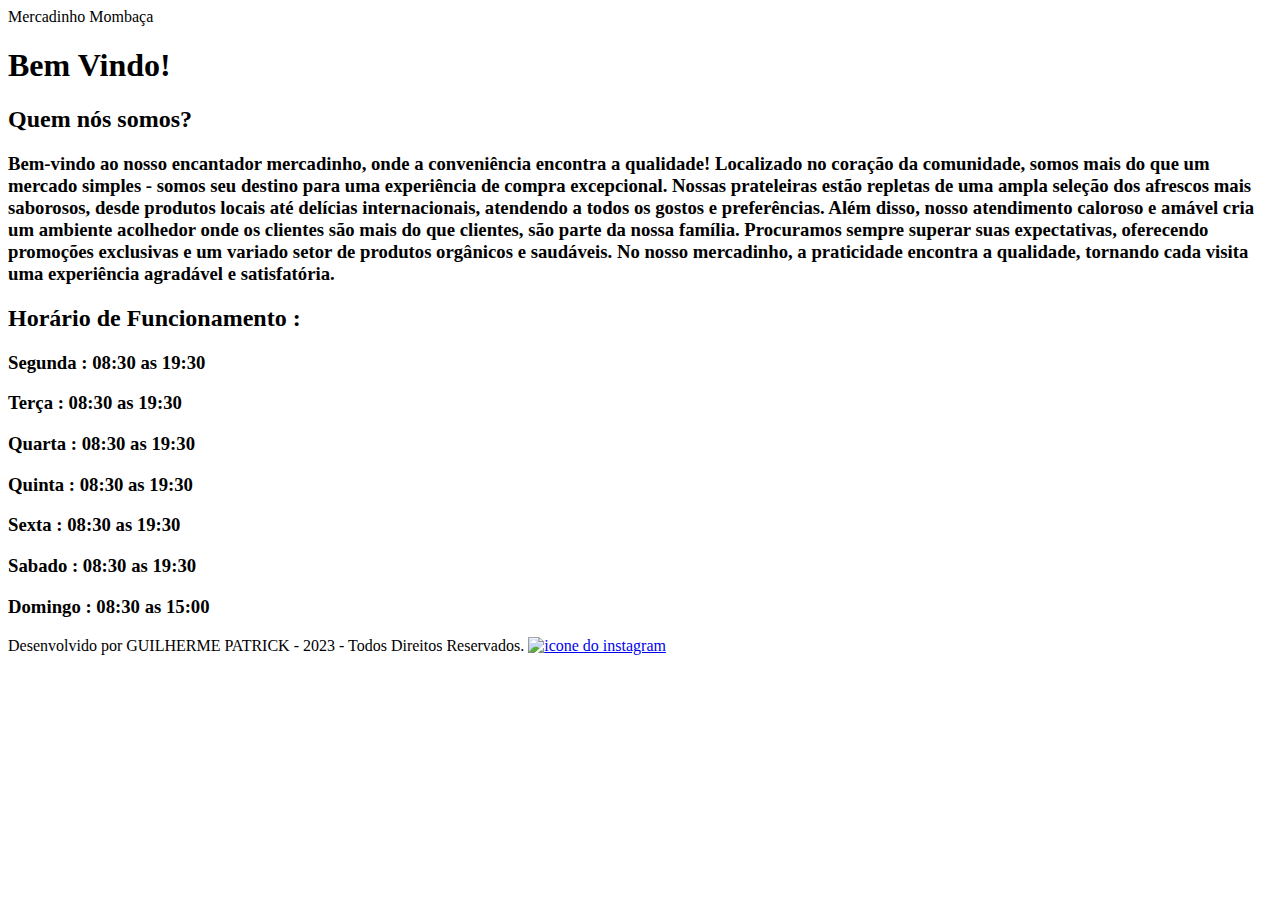
==== index.html @ 34d1032c "inicio" ====
<!DOCTYPE html>
<html lang="pt-br">
<head>
    <meta charset="UTF-8">
    <meta name="viewport" content="width=device-width, initial-scale=1.0">
    <title>Mercadinho Mombaça</title>
</head>
<body>
    <header>
        Mercadinho Mombaça
    </header>
    <main>
        <h1>
            Bem Vindo!
        </h1>
        <h2>
            Quem nós somos?
        </h2>
        <h3>
            Bem-vindo ao nosso encantador mercadinho, onde a conveniência encontra a qualidade! Localizado no coração da comunidade, somos mais do que um mercado simples - somos seu destino para uma experiência de compra excepcional. Nossas prateleiras estão repletas de uma ampla seleção dos afrescos mais saborosos, desde produtos locais até delícias internacionais, atendendo a todos os gostos e preferências. Além disso, nosso atendimento caloroso e amável cria um ambiente acolhedor onde os clientes são mais do que clientes, são parte da nossa família. Procuramos sempre superar suas expectativas, oferecendo promoções exclusivas e um variado setor de produtos orgânicos e saudáveis. No nosso mercadinho, a praticidade encontra a qualidade, tornando cada visita uma experiência agradável e satisfatória.
        </h3>
        <h2>
            Horário de Funcionamento :
        </h2>
        <h3>Segunda : 08:30 as 19:30</h3>
        <h3>Terça : 08:30 as 19:30</h3>
        <h3>Quarta : 08:30 as 19:30</h3>
        <h3>Quinta : 08:30 as 19:30</h3>
        <h3>Sexta : 08:30 as 19:30</h3>
        <h3>Sabado : 08:30 as 19:30</h3>
        <h3>Domingo : 08:30 as 15:00</h3>
    </main>
</body>
    <footer>
     Desenvolvido por GUILHERME PATRICK - 2023 - Todos Direitos Reservados.
     <a href="https://instagram.com/24.guizin" target="_blank"><img src="/icons/instagram.svg" alt="icone do instagram" class="rodape-icone"></a>
    </footer>
</html>
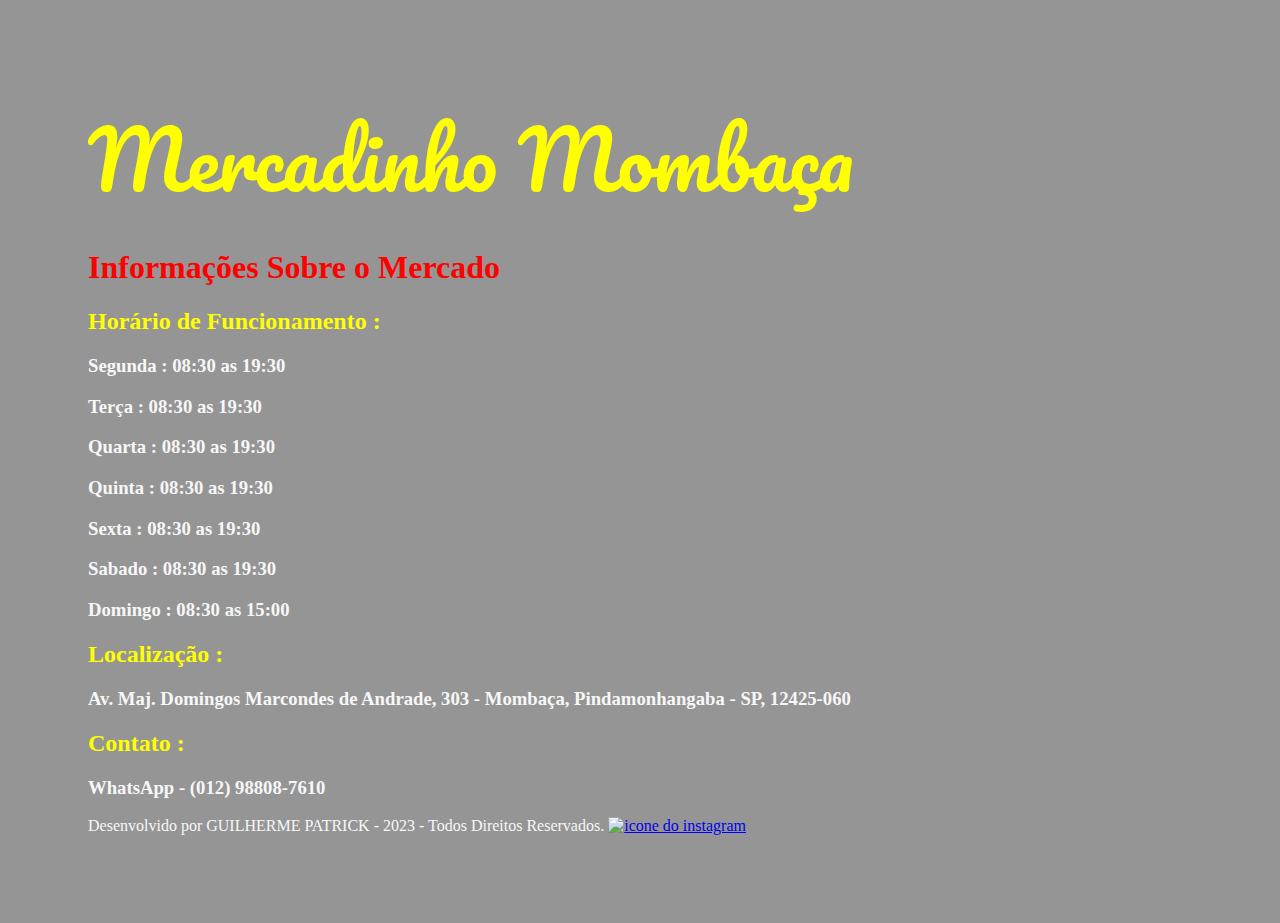
==== commit 75976f67: "mercadinho css" ====
--- a/index.html
+++ b/index.html
@@ -4,22 +4,20 @@
     <meta charset="UTF-8">
     <meta name="viewport" content="width=device-width, initial-scale=1.0">
     <title>Mercadinho Mombaça</title>
+    <link rel="stylesheet" href="estilo.css">
+    <link rel="preconnect" href="https://fonts.googleapis.com">
+<link rel="preconnect" href="https://fonts.gstatic.com" crossorigin>
+<link href="https://fonts.googleapis.com/css2?family=Pacifico&display=swap" rel="stylesheet">
 </head>
 <body>
-    <header>
+    <header class="cabecalho">
         Mercadinho Mombaça
     </header>
     <main>
-        <h1>
-            Bem Vindo!
+        <h1 class="titulo">
+            Informações Sobre o Mercado
         </h1>
-        <h2>
-            Quem nós somos?
-        </h2>
-        <h3>
-            Bem-vindo ao nosso encantador mercadinho, onde a conveniência encontra a qualidade! Localizado no coração da comunidade, somos mais do que um mercado simples - somos seu destino para uma experiência de compra excepcional. Nossas prateleiras estão repletas de uma ampla seleção dos afrescos mais saborosos, desde produtos locais até delícias internacionais, atendendo a todos os gostos e preferências. Além disso, nosso atendimento caloroso e amável cria um ambiente acolhedor onde os clientes são mais do que clientes, são parte da nossa família. Procuramos sempre superar suas expectativas, oferecendo promoções exclusivas e um variado setor de produtos orgânicos e saudáveis. No nosso mercadinho, a praticidade encontra a qualidade, tornando cada visita uma experiência agradável e satisfatória.
-        </h3>
-        <h2>
+        <h2 class="subtitulo">
             Horário de Funcionamento :
         </h2>
         <h3>Segunda : 08:30 as 19:30</h3>
@@ -29,6 +27,18 @@
         <h3>Sexta : 08:30 as 19:30</h3>
         <h3>Sabado : 08:30 as 19:30</h3>
         <h3>Domingo : 08:30 as 15:00</h3>
+        <h2 class="loc">
+            Localização :
+        </h2>
+        <h3>
+            Av. Maj. Domingos Marcondes de Andrade, 303 - Mombaça, Pindamonhangaba - SP, 12425-060
+        </h3>
+        <h2 class="tel">
+            Contato :
+        </h2>
+        <h3>
+            WhatsApp - (012) 98808-7610
+        </h3>
     </main>
 </body>
     <footer>
--- a/estilo.css
+++ b/estilo.css
@@ -0,0 +1,30 @@
+body{
+    background-color: rgb(149, 149, 149);
+    color: rgb(247, 247, 247);
+    font-family: cursive;
+    border-radius: 10rem;
+    padding: 5rem;
+    
+}
+
+.cabecalho{
+    color: yellow;
+    font-size: 5rem;
+    font-family:pacifico ;
+}
+
+    .titulo{
+    color: red;
+}
+
+.subtitulo{
+    color: yellow;
+}
+
+.loc{
+    color: yellow;
+}
+
+.tel{
+    color: yellow;
+}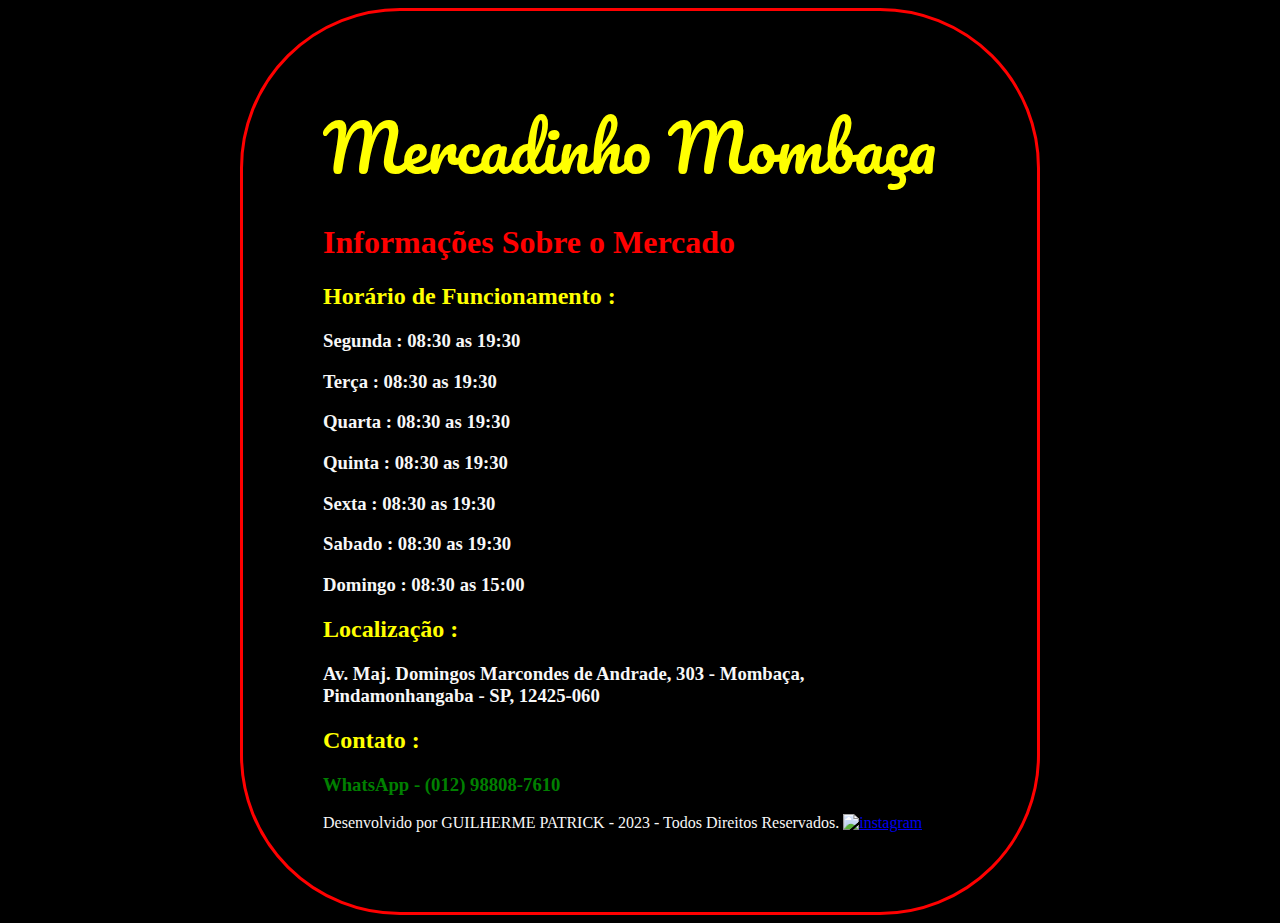
==== commit c13ef957: "alteracao" ====
--- a/index.html
+++ b/index.html
@@ -36,13 +36,13 @@
         <h2 class="tel">
             Contato :
         </h2>
-        <h3>
+        <h3 class="zap">
             WhatsApp - (012) 98808-7610
         </h3>
     </main>
 </body>
     <footer>
      Desenvolvido por GUILHERME PATRICK - 2023 - Todos Direitos Reservados.
-     <a href="https://instagram.com/24.guizin" target="_blank"><img src="/icons/instagram.svg" alt="icone do instagram" class="rodape-icone"></a>
+     <a href="https://instagram.com/24.guizin" target="_blank"><img src="/icons/instagram.svg" alt="instagram" class="rodape-icone"></a>
     </footer>
 </html>
--- a/estilo.css
+++ b/estilo.css
@@ -1,15 +1,18 @@
 body{
-    background-color: rgb(149, 149, 149);
+    background-color: rgb(0, 0, 0);
     color: rgb(247, 247, 247);
     font-family: cursive;
     border-radius: 10rem;
     padding: 5rem;
+    margin-right: 15rem;
+    margin-left: 15rem;
+    border: solid red;
     
 }
 
 .cabecalho{
     color: yellow;
-    font-size: 5rem;
+    font-size: 4rem;
     font-family:pacifico ;
 }
 
@@ -27,4 +30,8 @@
 
 .tel{
     color: yellow;
+}
+
+.zap{
+    color: green;
 }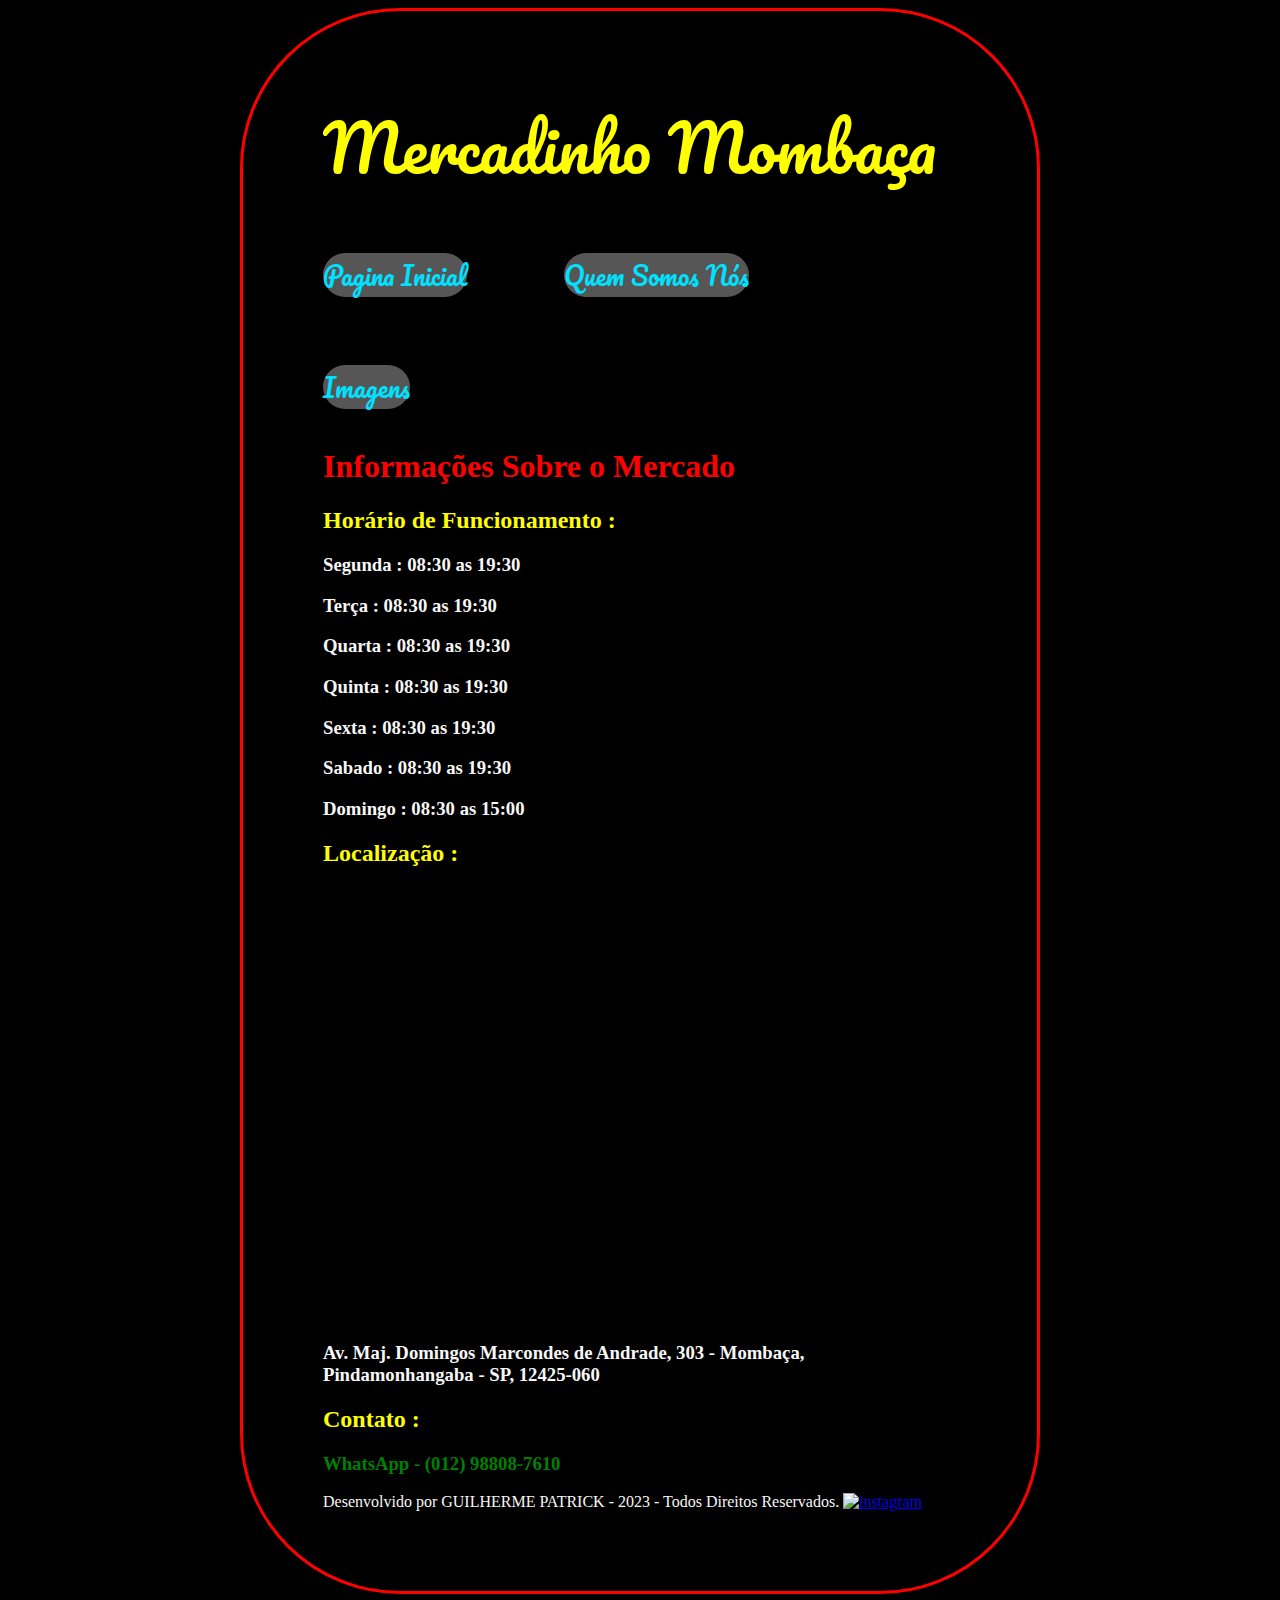
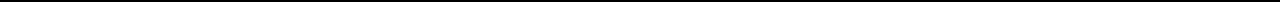
==== commit a4b4ab02: "aula 99" ====
--- a/index.html
+++ b/index.html
@@ -12,6 +12,11 @@
 <body>
     <header class="cabecalho">
         Mercadinho Mombaça
+        <div>
+        <a href="index.html" class="btn">Pagina Inicial</a>
+        <a href="quem-somos-nos.html" class="btn">Quem Somos Nós</a>
+        <a href="imagens.html" class="btn">Imagens</a>
+        </div>
     </header>
     <main>
         <h1 class="titulo">
@@ -31,7 +36,8 @@
             Localização :
         </h2>
         <h3>
-            Av. Maj. Domingos Marcondes de Andrade, 303 - Mombaça, Pindamonhangaba - SP, 12425-060
+            <iframe src="https://www.google.com/maps/embed?pb=!1m18!1m12!1m3!1d3674.5608782047193!2d-45.47592342536762!3d-22.92956213868404!2m3!1f0!2f0!3f0!3m2!1i1024!2i768!4f13.1!3m3!1m2!1s0x94ccf15e55e1ce3d%3A0x2545d20f4937d597!2sMercadinho%20momba%C3%A7a!5e0!3m2!1spt-BR!2sbr!4v1694815172019!5m2!1spt-BR!2sbr" width="600" height="450" style="border:0;" allowfullscreen="" loading="lazy" referrerpolicy="no-referrer-when-downgrade"></iframe>
+         <div>Av. Maj. Domingos Marcondes de Andrade, 303 - Mombaça, Pindamonhangaba - SP, 12425-060</div>
         </h3>
         <h2 class="tel">
             Contato :
--- a/estilo.css
+++ b/estilo.css
@@ -34,4 +34,23 @@
 
 .zap{
     color: green;
-}+}
+
+.btn{
+    font-size: 25px;
+    color: rgb(0, 225, 255);
+    margin-right: 5rem;
+    text-decoration: none;
+    background-color: rgb(86, 86, 86);
+    border-radius: 4.25rem;
+}
+
+.titulo2{
+    font-size: 2rem;
+    color: red;
+}
+
+.sub2{
+    
+}
+
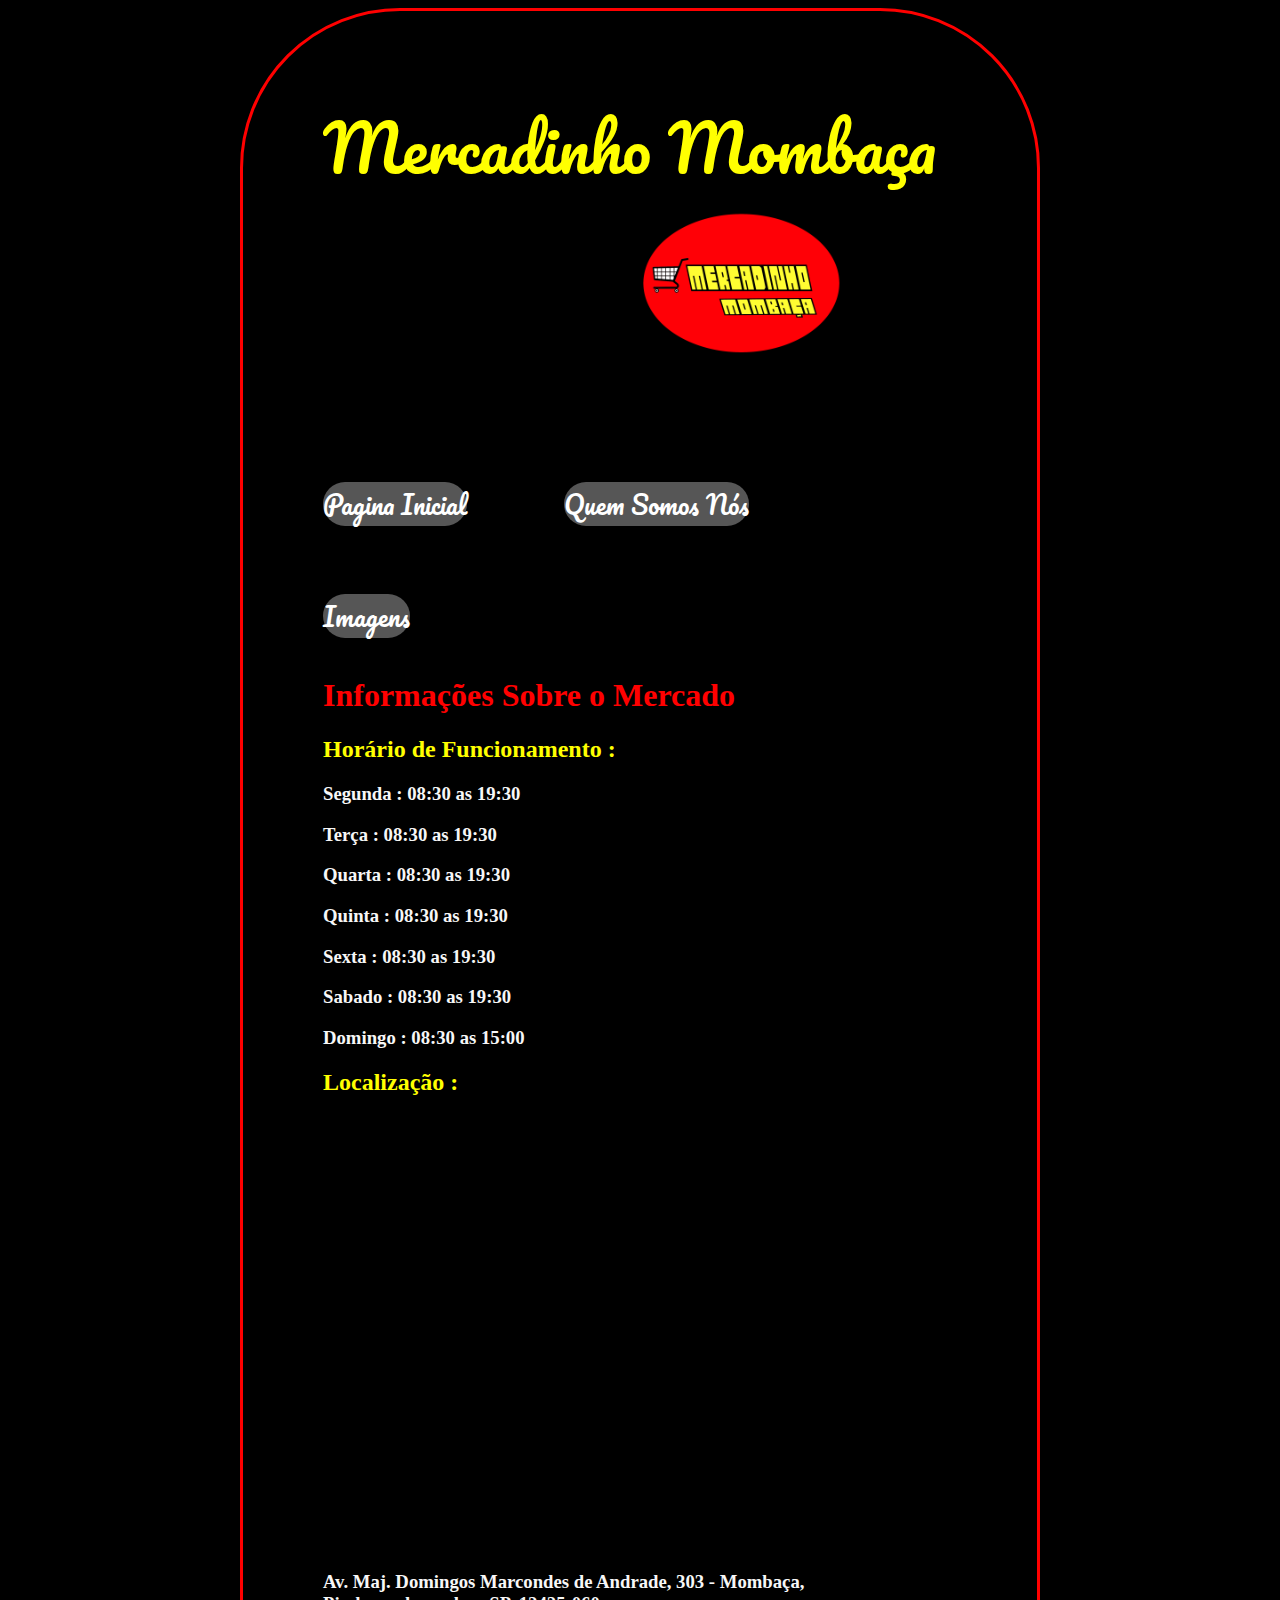
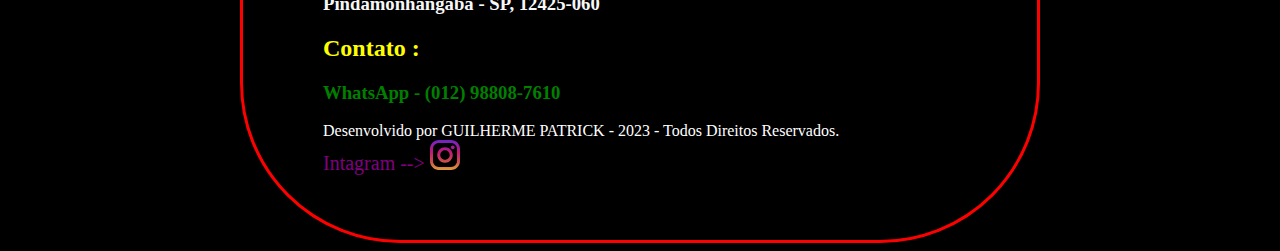
==== commit b1bfe041: "alteracoes finais" ====
--- a/index.html
+++ b/index.html
@@ -12,6 +12,7 @@
 <body>
     <header class="cabecalho">
         Mercadinho Mombaça
+       <img src="MERCADINHO 1.png" height="200px" alt="logo pequena" class="logo">  
         <div>
         <a href="index.html" class="btn">Pagina Inicial</a>
         <a href="quem-somos-nos.html" class="btn">Quem Somos Nós</a>
@@ -19,6 +20,7 @@
         </div>
     </header>
     <main>
+       
         <h1 class="titulo">
             Informações Sobre o Mercado
         </h1>
@@ -47,8 +49,9 @@
         </h3>
     </main>
 </body>
-    <footer>
-     Desenvolvido por GUILHERME PATRICK - 2023 - Todos Direitos Reservados.
-     <a href="https://instagram.com/24.guizin" target="_blank"><img src="/icons/instagram.svg" alt="instagram" class="rodape-icone"></a>
-    </footer>
+    <footer class="rodape">
+        Desenvolvido por GUILHERME PATRICK - 2023 - Todos Direitos Reservados. <div class="insta-2"> Intagram -->
+            <a href="https://instagram.com/24.guizin" target="_blank">
+               <img src="instagram-svgrepo-com.svg" alt="instagram" class="insta"></a>
+           </div>
 </html>
--- a/estilo.css
+++ b/estilo.css
@@ -38,7 +38,7 @@
 
 .btn{
     font-size: 25px;
-    color: rgb(0, 225, 255);
+    color: rgb(255, 255, 255);
     margin-right: 5rem;
     text-decoration: none;
     background-color: rgb(86, 86, 86);
@@ -54,3 +54,26 @@
     
 }
 
+.img{
+    font-size: 25px;
+    width: 482px, 520px;
+    
+}
+
+.insta{
+    height: 30px;
+}
+
+.logo{
+margin-left: 20rem;
+}
+
+.insta-2{
+    height: 20px;
+    font-size: 20px;
+    color: purple;
+}
+
+.rodape{
+    color: rgb(255, 255, 255);
+}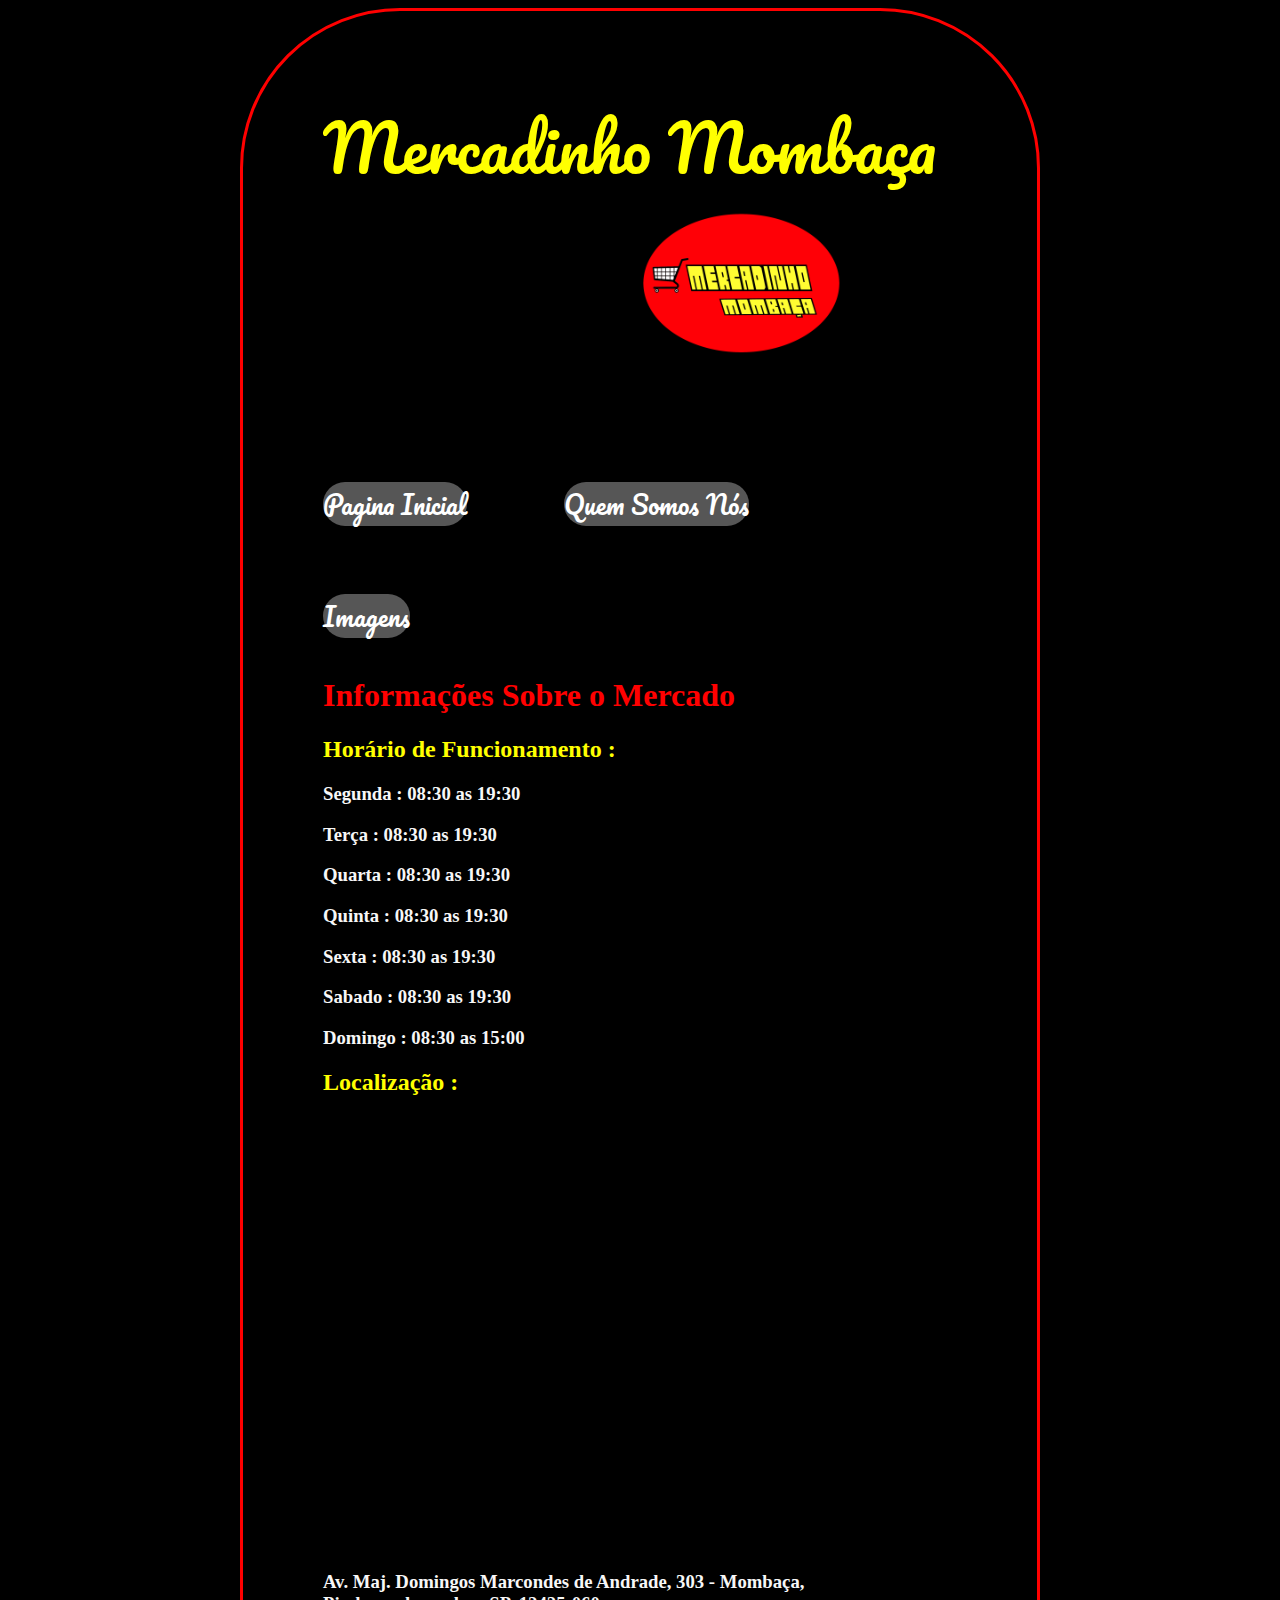
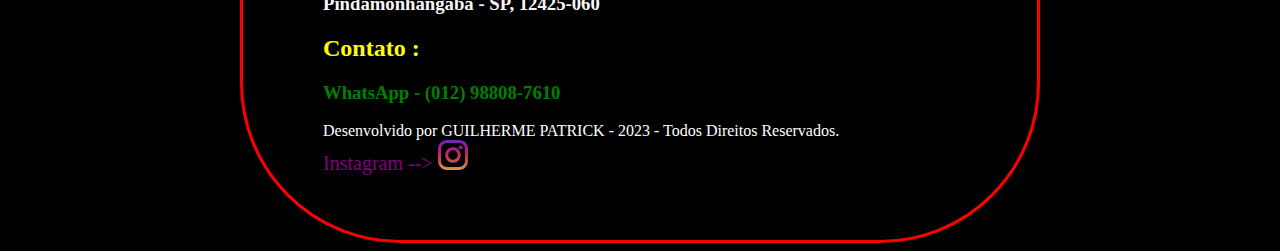
==== commit e839a505: "Final" ====
--- a/index.html
+++ b/index.html
@@ -50,7 +50,7 @@
     </main>
 </body>
     <footer class="rodape">
-        Desenvolvido por GUILHERME PATRICK - 2023 - Todos Direitos Reservados. <div class="insta-2"> Intagram -->
+        Desenvolvido por GUILHERME PATRICK - 2023 - Todos Direitos Reservados. <div class="insta-2"> Instagram -->
             <a href="https://instagram.com/24.guizin" target="_blank">
                <img src="instagram-svgrepo-com.svg" alt="instagram" class="insta"></a>
            </div>
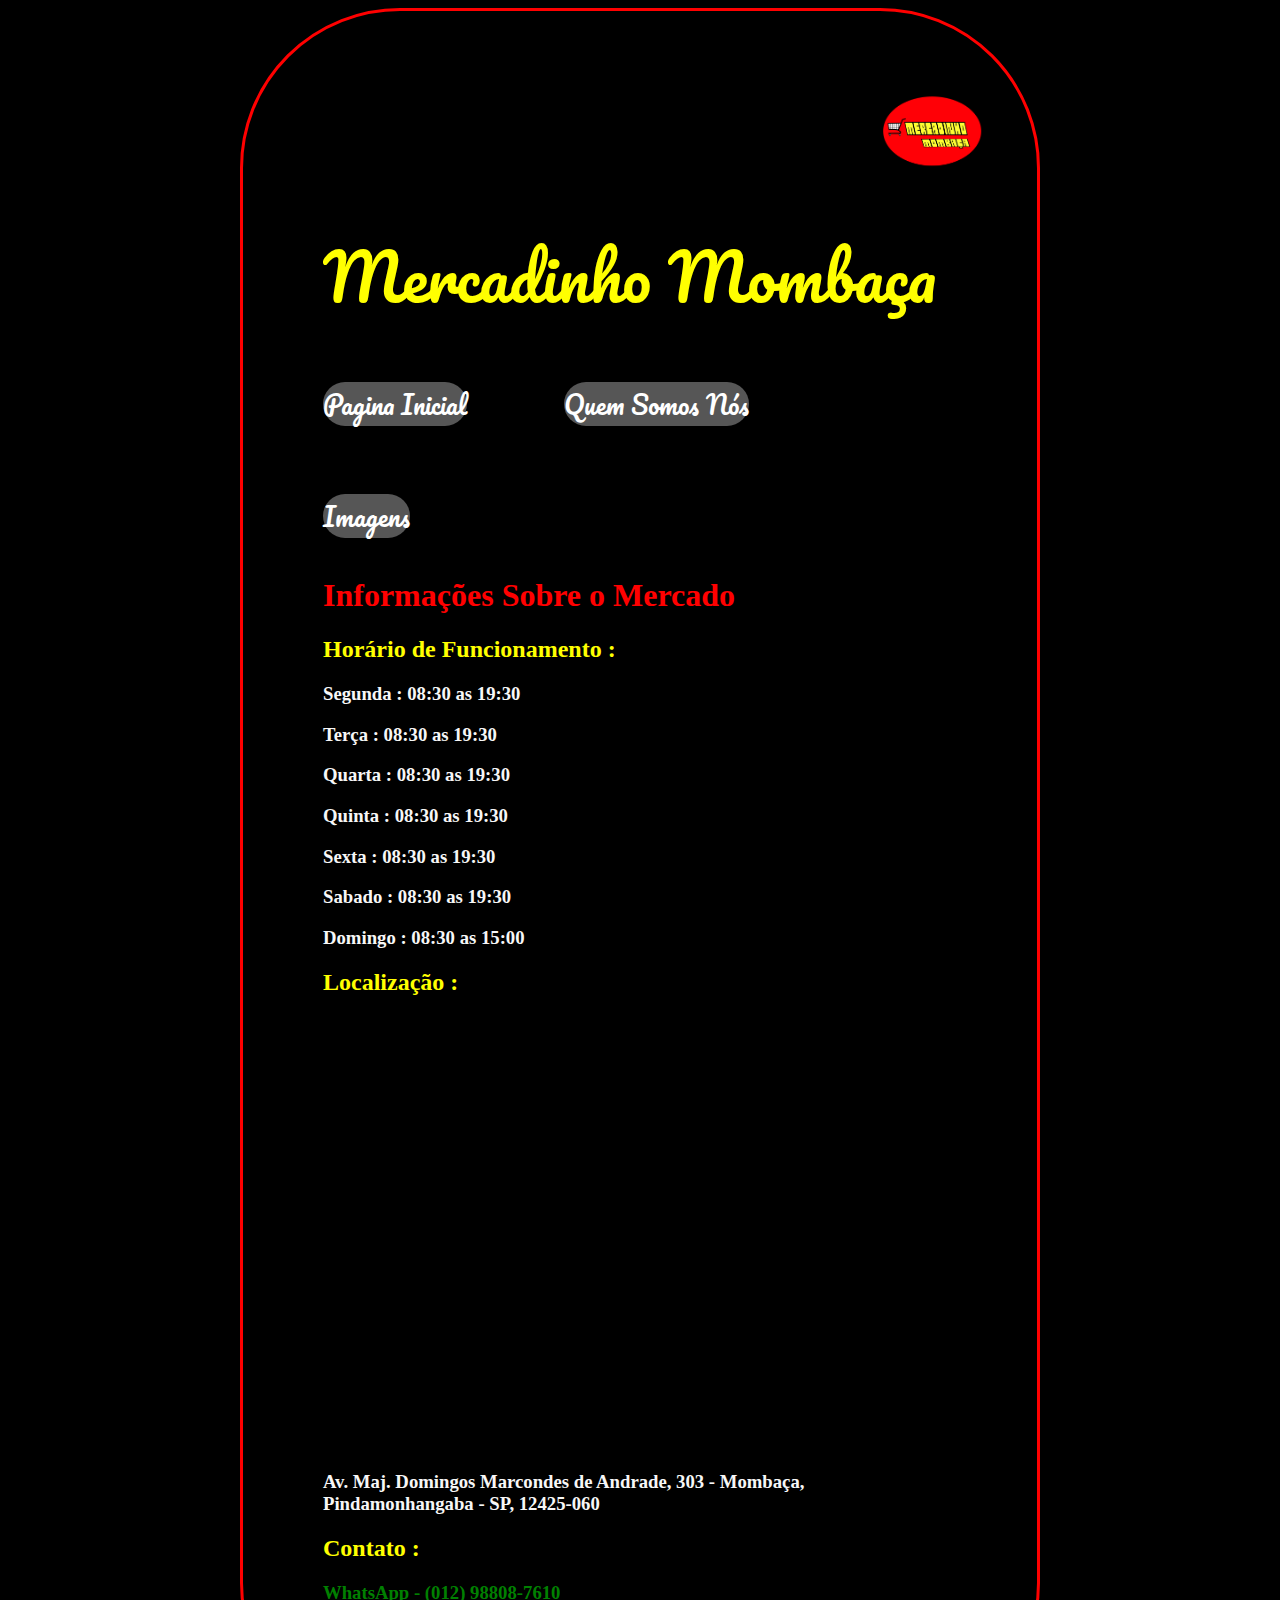
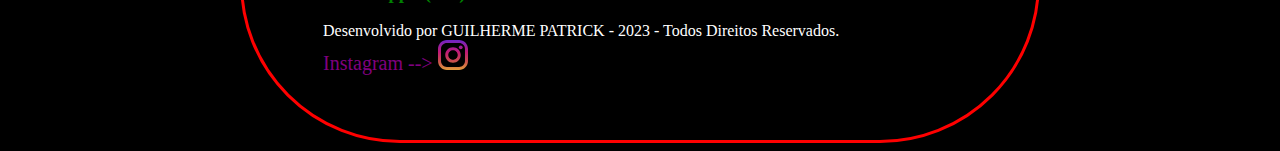
==== commit 9ec3fd06: "FINAL" ====
--- a/index.html
+++ b/index.html
@@ -11,8 +11,8 @@
 </head>
 <body>
     <header class="cabecalho">
+        <img src="MERCADINHO 1.png" height="100px" alt="logo pequena" class="logo">  
         Mercadinho Mombaça
-       <img src="MERCADINHO 1.png" height="200px" alt="logo pequena" class="logo">  
         <div>
         <a href="index.html" class="btn">Pagina Inicial</a>
         <a href="quem-somos-nos.html" class="btn">Quem Somos Nós</a>
--- a/estilo.css
+++ b/estilo.css
@@ -14,6 +14,7 @@
     color: yellow;
     font-size: 4rem;
     font-family:pacifico ;
+    /* border: 1px solid magenta; */
 }
 
     .titulo{
@@ -65,7 +66,11 @@
 }
 
 .logo{
-margin-left: 20rem;
+    margin-left: 35rem;
+}
+
+.menu {
+    /* border: 1px solid lime; */
 }
 
 .insta-2{
